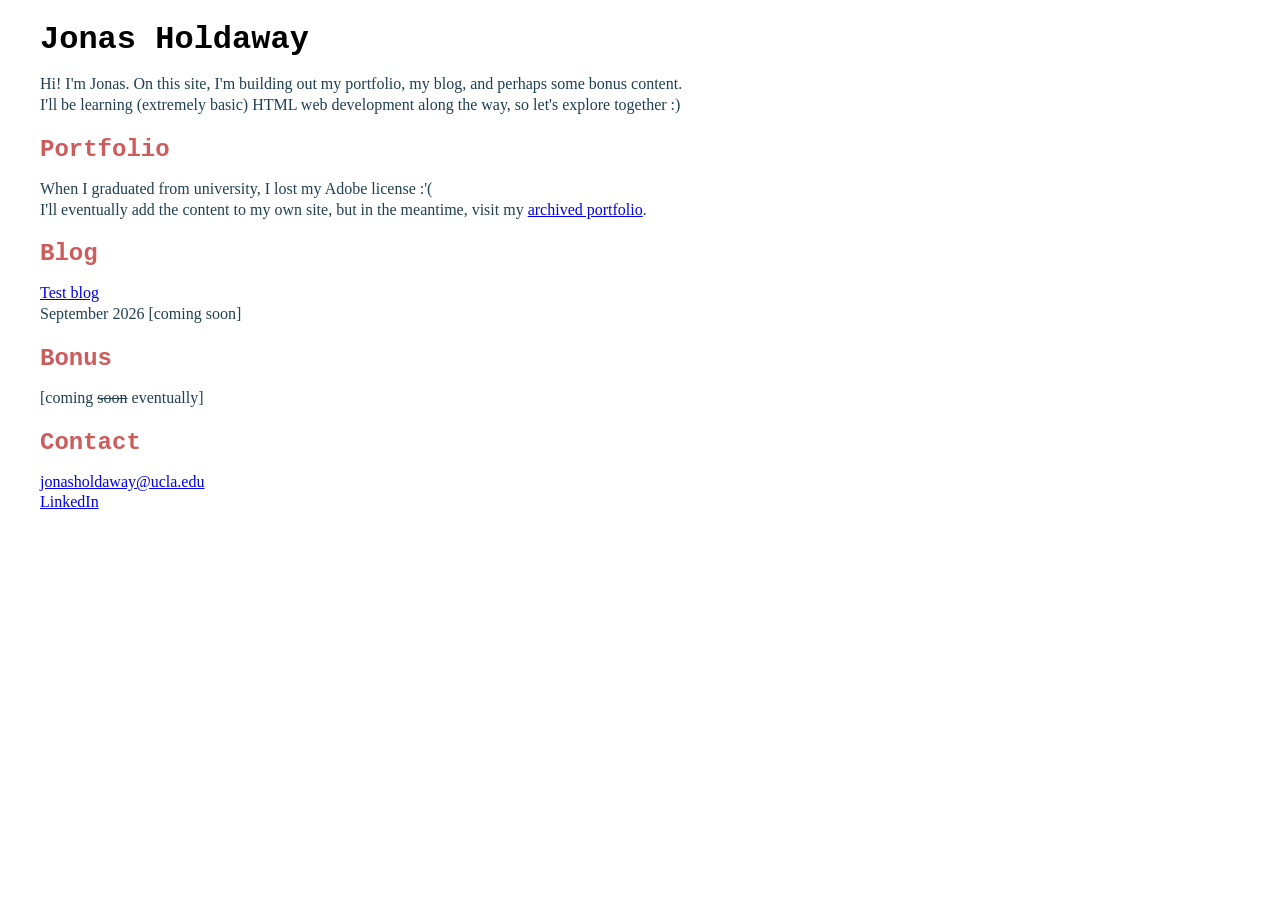
==== index.html @ 880e569c "Fix paragraph formatting in index.html" ====
<!DOCTYPE html>
<html>
    
<head>
    <title> Jonas Holdaway | Home </title>
    <link rel="stylesheet" href="blog/blogstyles.css">
</head>

<h1> Jonas Holdaway</h1>
<p>
    Hi! I'm Jonas. On this site, I'm building out my portfolio, my blog, and perhaps some bonus content. <br>
    I'll be learning (extremely basic) HTML web development along the way, so let's explore together :) 
</p>

<h2>Portfolio</h2>
<p>
When I graduated from university, I lost my Adobe license :'( <br>
I'll eventually add the content to my own site, but in the meantime, visit my <a href="https://web.archive.org/web/20260809123000/https://holdaway.myportfolio.com/">archived portfolio</a>.
</p>

<h2>Blog</h2>
<p>
<a href="blog/testblog.html">Test blog </a> <br>
September 2026 [coming soon]
</p>

<h2>Bonus</h2>
<p>[coming <s>soon</s> eventually]</p>

<h2>Contact</h2>

<p><a href="mailto:jonasholdaway@ucla.edu">jonasholdaway@ucla.edu</a><br>
<a href="https://www.linkedin.com/in/jonasholdaway">LinkedIn</a></p>

</body>
</html>
---- blog/blogstyles.css ----
body {margin-left:40px;}
p {font-family:'Times New Roman',serif; color:rgb(32,64,80); max-width:800px; text-align:justify; line-height:1.3;}
.date {color:indianred; font-weight:bold; font-style:italic;}
h1 {font-family:'Courier New',monospace; margin-bottom:0px; color: black;}
h2 {font-family:'Courier New',monospace; margin-bottom:0px; color: indianred;}
h3 {font-family:'Courier New',monospace; margin-bottom:0px; color: rebeccapurple}
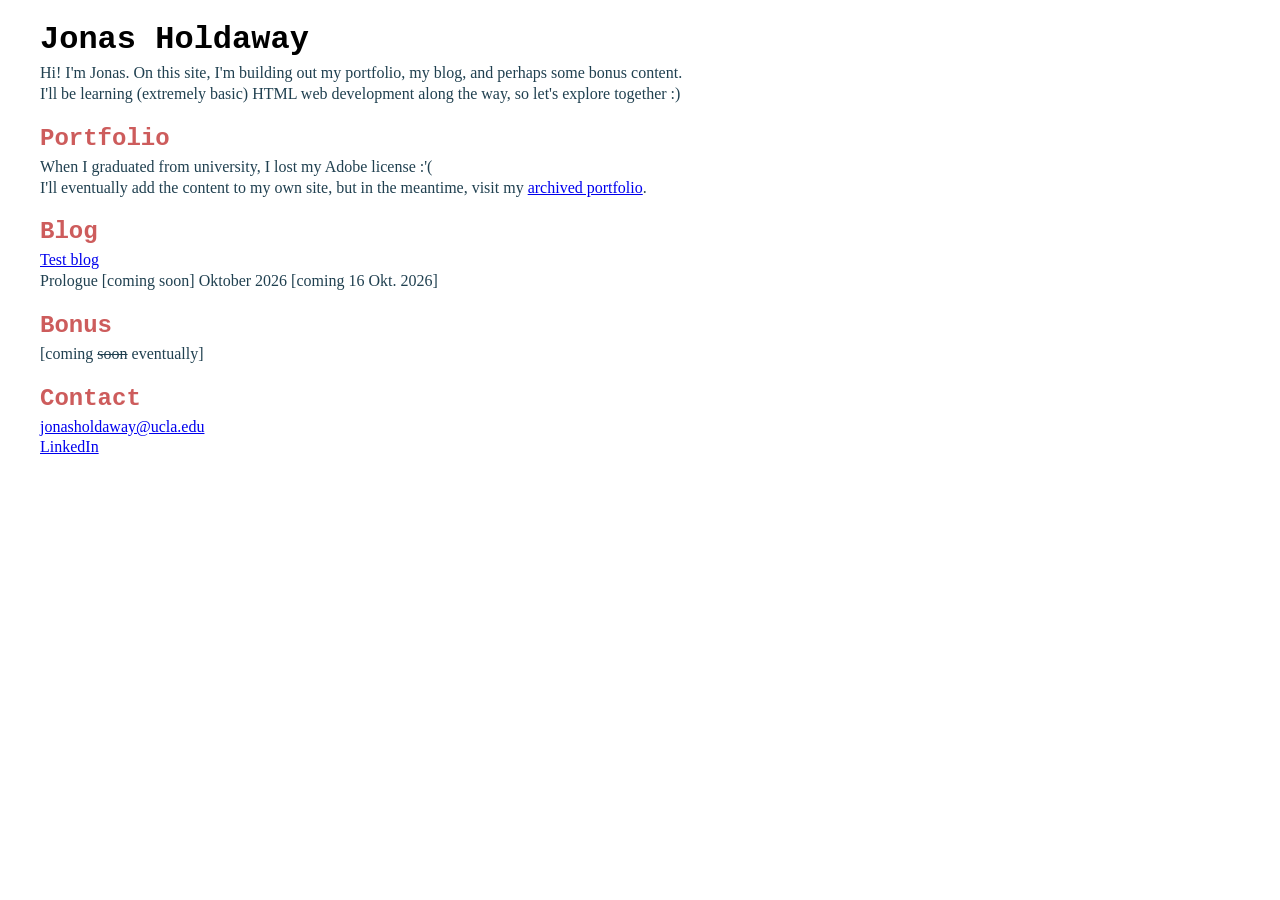
==== commit 3f46cecd: "Revise blog links and add prologue information Updated blog section with new links and dates." ====
--- a/index.html
+++ b/index.html
@@ -20,8 +20,10 @@
 
 <h2>Blog</h2>
 <p>
-<a href="blog/testblog.html">Test blog </a> <br>
-September 2026 [coming soon]
+    <a href="blog/testblog.html">Test blog </a> <br>
+    <!-- <a href="blog/prologue.html">Prologue </a> <br> -->
+    Prologue [coming soon]
+    Oktober 2026 [coming 16 Okt. 2026]
 </p>
 
 <h2>Bonus</h2>
--- a/blog/blogstyles.css
+++ b/blog/blogstyles.css
@@ -1,5 +1,5 @@
 body {margin-left:40px;}
-p {font-family:'Times New Roman',serif; color:rgb(32,64,80); max-width:800px; text-align:justify; line-height:1.3;}
+p {font-family:'Times New Roman',serif; color:rgb(32,64,80); max-width:800px; text-align:justify; line-height:1.3; margin-top:5px}
 .date {color:indianred; font-weight:bold; font-style:italic;}
 h1 {font-family:'Courier New',monospace; margin-bottom:0px; color: black;}
 h2 {font-family:'Courier New',monospace; margin-bottom:0px; color: indianred;}
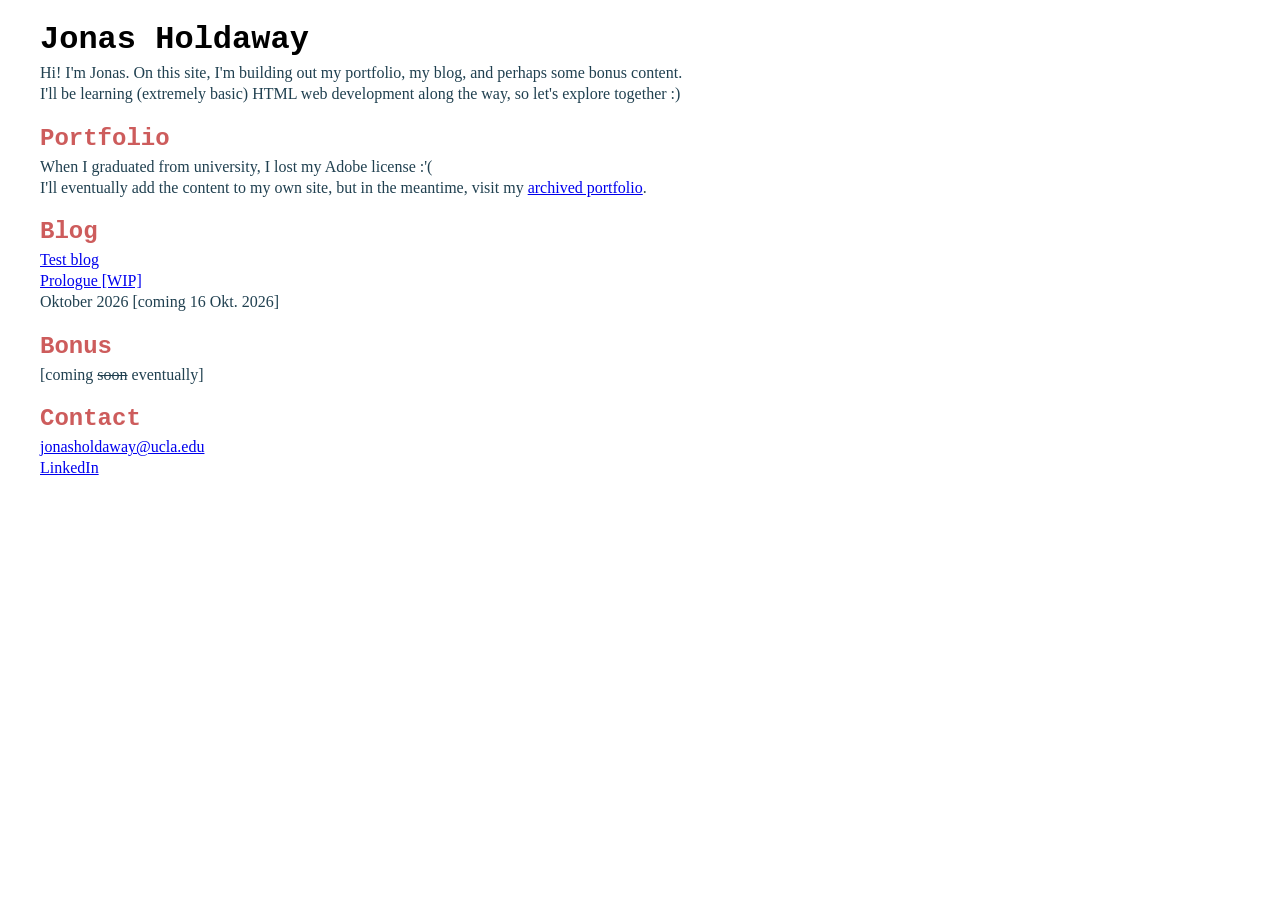
==== commit be391165: "Update Prologue link to indicate work in progress" ====
--- a/index.html
+++ b/index.html
@@ -21,8 +21,7 @@
 <h2>Blog</h2>
 <p>
     <a href="blog/testblog.html">Test blog </a> <br>
-    <!-- <a href="blog/prologue.html">Prologue </a> <br> -->
-    Prologue [coming soon]
+    <a href="blog/prologue.html">Prologue [WIP] </a> <br>
     Oktober 2026 [coming 16 Okt. 2026]
 </p>
 
--- a/blog/blogstyles.css
+++ b/blog/blogstyles.css
@@ -1,6 +1,6 @@
 body {margin-left:40px;}
 p {font-family:'Times New Roman',serif; color:rgb(32,64,80); max-width:800px; text-align:justify; line-height:1.3; margin-top:5px}
-.date {color:indianred; font-weight:bold; font-style:italic;}
+.date {color:cornflowerblue; font-weight:bold; font-style:italic;}
 h1 {font-family:'Courier New',monospace; margin-bottom:0px; color: black;}
 h2 {font-family:'Courier New',monospace; margin-bottom:0px; color: indianred;}
 h3 {font-family:'Courier New',monospace; margin-bottom:0px; color: rebeccapurple}
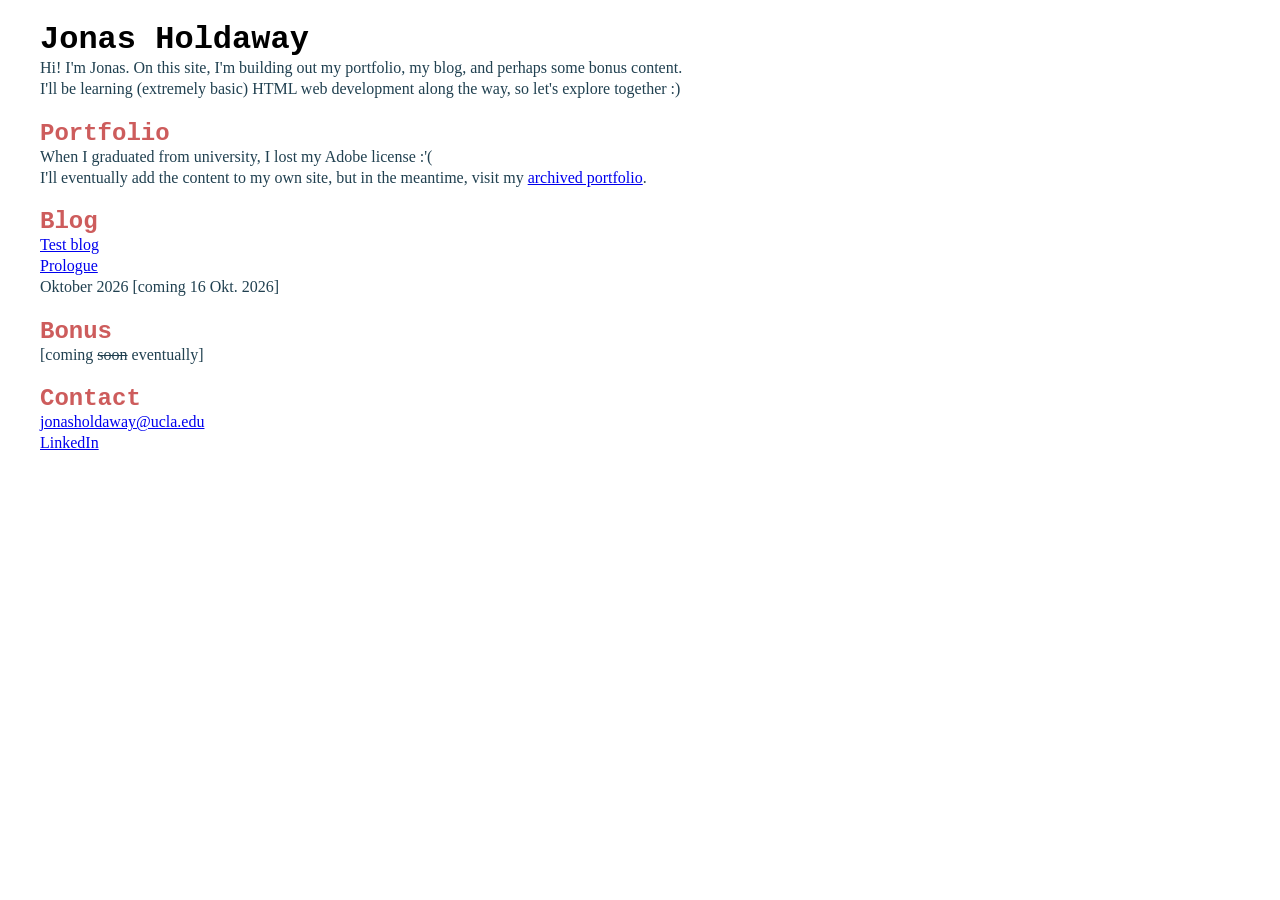
==== commit d90a6f93: "Fix formatting and update blog links in index.html" ====
--- a/index.html
+++ b/index.html
@@ -14,14 +14,14 @@
 
 <h2>Portfolio</h2>
 <p>
-When I graduated from university, I lost my Adobe license :'( <br>
-I'll eventually add the content to my own site, but in the meantime, visit my <a href="https://web.archive.org/web/20260809123000/https://holdaway.myportfolio.com/">archived portfolio</a>.
+    When I graduated from university, I lost my Adobe license :'( <br>
+    I'll eventually add the content to my own site, but in the meantime, visit my <a href="https://web.archive.org/web/20260809123000/https://holdaway.myportfolio.com/">archived portfolio</a>.
 </p>
 
 <h2>Blog</h2>
 <p>
     <a href="blog/testblog.html">Test blog </a> <br>
-    <a href="blog/prologue.html">Prologue [WIP] </a> <br>
+    <a href="blog/prologue.html">Prologue </a> <br>
     Oktober 2026 [coming 16 Okt. 2026]
 </p>
 
--- a/blog/blogstyles.css
+++ b/blog/blogstyles.css
@@ -1,6 +1,23 @@
+:root {--wideness:700px; 
+       --bodycolor:rgb(32,64,80);}
+
 body {margin-left:40px;}
-p {font-family:'Times New Roman',serif; color:rgb(32,64,80); max-width:800px; text-align:justify; line-height:1.3; margin-top:5px}
-.date {color:cornflowerblue; font-weight:bold; font-style:italic;}
-h1 {font-family:'Courier New',monospace; margin-bottom:0px; color: black;}
+p {
+    font-family:'Times New Roman',serif;
+    color:var(--bodycolor);
+    max-width:var(--wideness);
+    text-align:justify;
+    line-height:1.3;
+    margin-top:0;
+    margin-bottom:15px;
+}
+div {text-align: center; 
+     max-width:var(--wideness); 
+     color:var(--bodycolor);
+     margin-bottom:15px}
+
+.date {color:cornflowerblue; font-weight:bold; font-style:italic; margin-top:5px}
+
+h1 {font-family:'Courier New',monospace; margin-bottom:0px; color: black;}  
 h2 {font-family:'Courier New',monospace; margin-bottom:0px; color: indianred;}
 h3 {font-family:'Courier New',monospace; margin-bottom:0px; color: rebeccapurple}
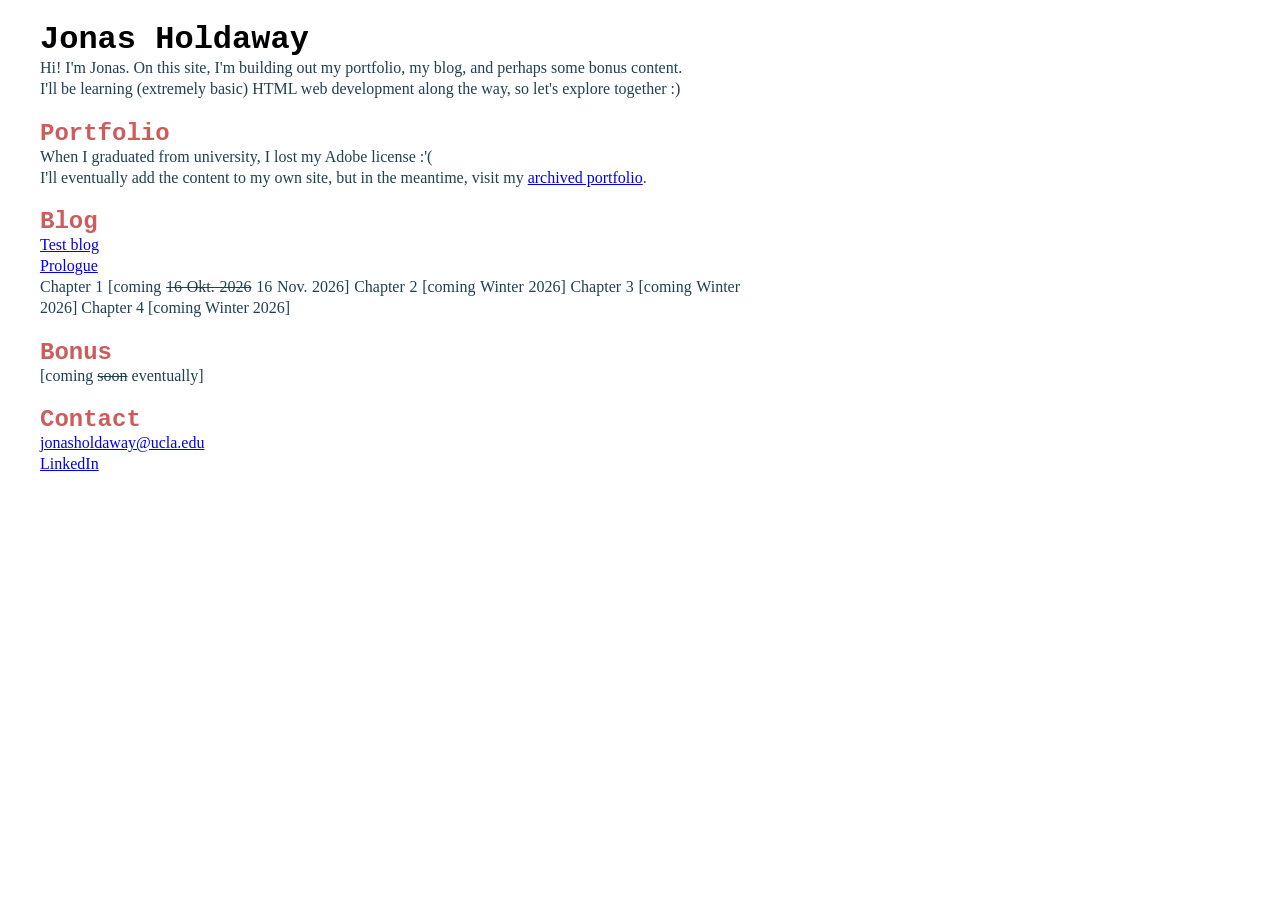
==== commit 269a4d1f: "Update blog release dates and chapters" ====
--- a/index.html
+++ b/index.html
@@ -22,7 +22,10 @@
 <p>
     <a href="blog/testblog.html">Test blog </a> <br>
     <a href="blog/prologue.html">Prologue </a> <br>
-    Oktober 2026 [coming 16 Okt. 2026]
+    Chapter 1 [coming <s>16 Okt. 2026</s> 16 Nov. 2026]
+    Chapter 2 [coming Winter 2026]
+    Chapter 3 [coming Winter 2026]
+    Chapter 4 [coming Winter 2026]
 </p>
 
 <h2>Bonus</h2>
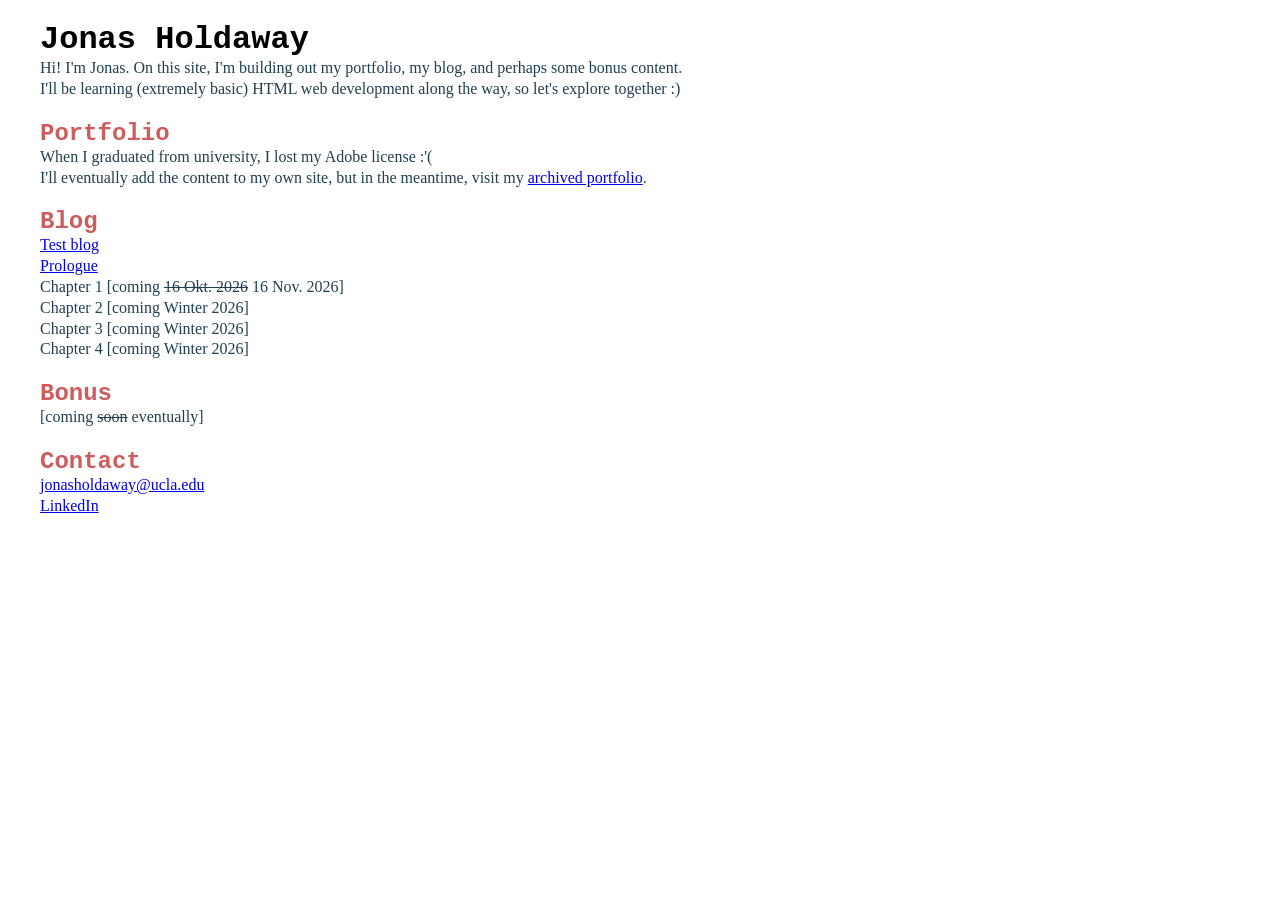
==== commit dfd6503f: "Add line breaks for chapter listings in index.html" ====
--- a/index.html
+++ b/index.html
@@ -22,10 +22,10 @@
 <p>
     <a href="blog/testblog.html">Test blog </a> <br>
     <a href="blog/prologue.html">Prologue </a> <br>
-    Chapter 1 [coming <s>16 Okt. 2026</s> 16 Nov. 2026]
-    Chapter 2 [coming Winter 2026]
-    Chapter 3 [coming Winter 2026]
-    Chapter 4 [coming Winter 2026]
+    Chapter 1 [coming <s>16 Okt. 2026</s> 16 Nov. 2026] <br>
+    Chapter 2 [coming Winter 2026] <br>
+    Chapter 3 [coming Winter 2026] <br>
+    Chapter 4 [coming Winter 2026] <br>
 </p>
 
 <h2>Bonus</h2>
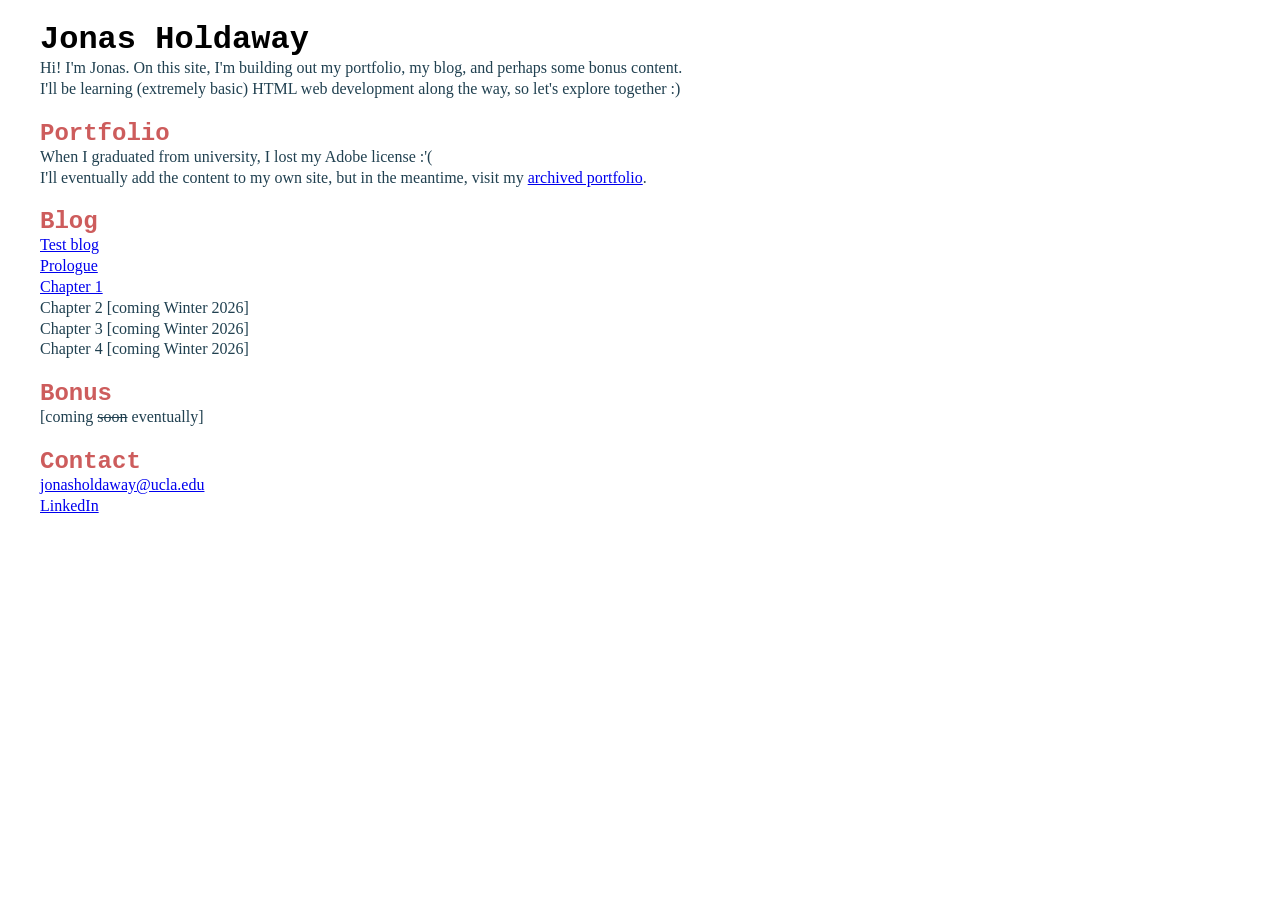
==== commit 34ec3369: "Modify blog links and update Chapter 1 details Updated links and text for Chapter 1." ====
--- a/index.html
+++ b/index.html
@@ -21,8 +21,8 @@
 <h2>Blog</h2>
 <p>
     <a href="blog/testblog.html">Test blog </a> <br>
-    <a href="blog/prologue.html">Prologue </a> <br>
-    Chapter 1 [coming <s>16 Okt. 2026</s> 16 Nov. 2026] <br>
+    <a href="blog/prologue.html">Prologue  </a> <br>
+    <a href="blog/chapter1.html">Chapter 1 </a> <br>
     Chapter 2 [coming Winter 2026] <br>
     Chapter 3 [coming Winter 2026] <br>
     Chapter 4 [coming Winter 2026] <br>
--- a/blog/blogstyles.css
+++ b/blog/blogstyles.css
@@ -12,8 +12,10 @@
     margin-bottom:15px;
 }
 div {text-align: center; 
-     max-width:var(--wideness); 
+     width:var(--wideness); 
+     max-width: 100%;
      color:var(--bodycolor);
+     margin-top:0;
      margin-bottom:15px}
 
 .date {color:cornflowerblue; font-weight:bold; font-style:italic; margin-top:5px}
@@ -21,3 +23,28 @@
 h1 {font-family:'Courier New',monospace; margin-bottom:0px; color: black;}  
 h2 {font-family:'Courier New',monospace; margin-bottom:0px; color: indianred;}
 h3 {font-family:'Courier New',monospace; margin-bottom:0px; color: rebeccapurple}
+
+figure {
+       /* border: 1px #cccccc solid; */
+       width: var(--wideness);
+       max-width: 100%;
+       box-sizing: border-box;
+       padding: 4px;
+       margin: 0;}
+
+figure img {
+       display: block;
+       max-width: 100%;
+       margin: 0 auto;}
+
+figcaption {
+       /* background-color: black;
+       color: white; */
+       font-family:'Courier New',monospace;
+       font-style: italic;
+       font-size: 0.85em;
+       color:cornflowerblue;
+       padding: 2px;
+       text-align: center;
+       margin-top: 5px;
+       margin-bottom: 15px;}
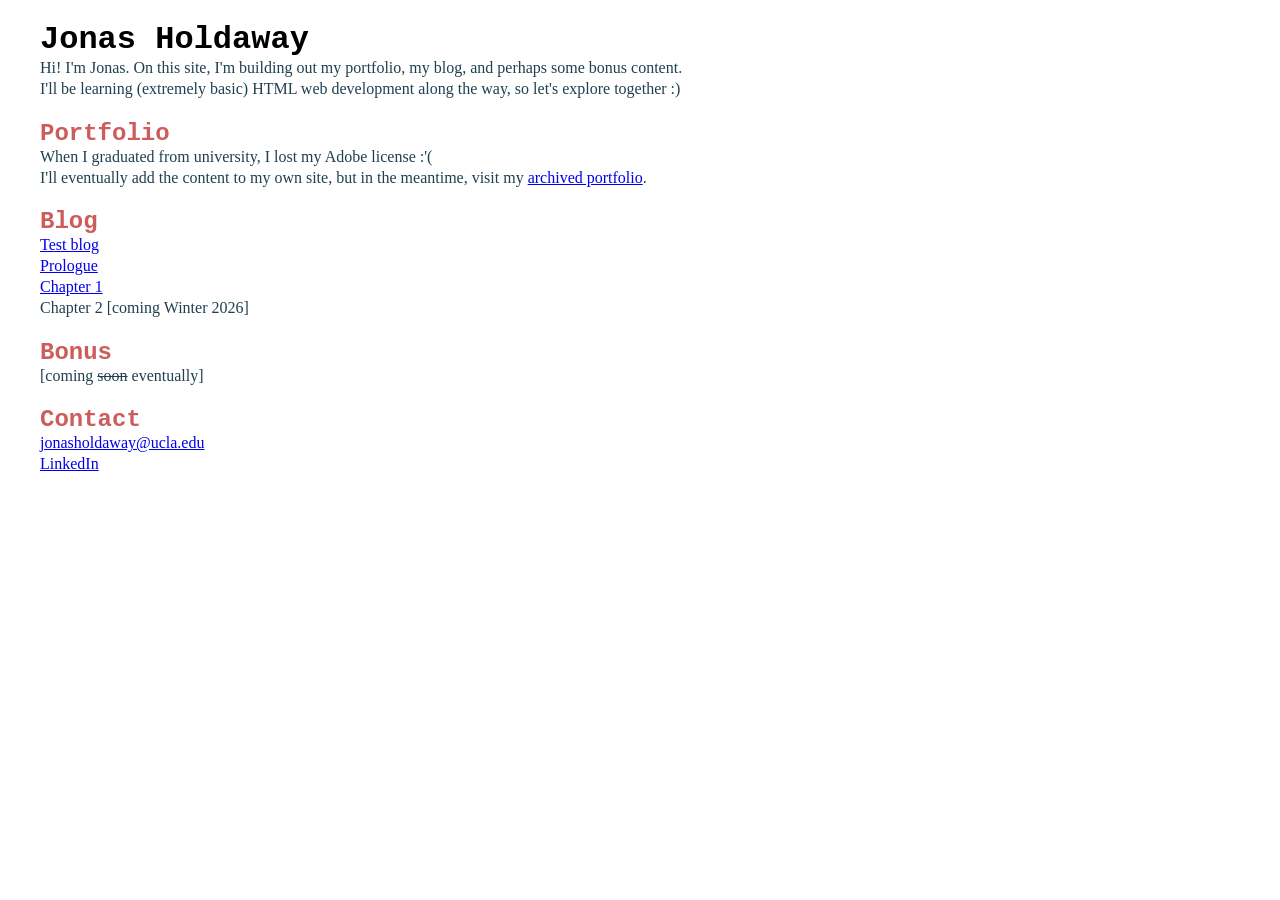
==== commit ca17d9f6: "Update chapter release information in index.html Comment out upcoming chapters to indicate future re" ====
--- a/index.html
+++ b/index.html
@@ -24,8 +24,8 @@
     <a href="blog/prologue.html">Prologue  </a> <br>
     <a href="blog/chapter1.html">Chapter 1 </a> <br>
     Chapter 2 [coming Winter 2026] <br>
-    Chapter 3 [coming Winter 2026] <br>
-    Chapter 4 [coming Winter 2026] <br>
+    <!-- Chapter 3 [coming later] <br> -->
+    <!-- Chapter 4 [coming even later] <br> -->
 </p>
 
 <h2>Bonus</h2>
--- a/blog/blogstyles.css
+++ b/blog/blogstyles.css
@@ -3,22 +3,21 @@
 
 body {margin-left:40px;}
 p {
-    font-family:'Times New Roman',serif;
-    color:var(--bodycolor);
-    max-width:var(--wideness);
-    text-align:justify;
-    line-height:1.3;
-    margin-top:0;
-    margin-bottom:15px;
-}
+       font-family:'Times New Roman',serif;
+       color:var(--bodycolor);
+       max-width:var(--wideness);
+       text-align:justify;
+       line-height:1.3;
+       margin-top:0;
+       margin-bottom:15px;}
+
 div {text-align: center; 
-     width:var(--wideness); 
-     max-width: 100%;
-     color:var(--bodycolor);
-     margin-top:0;
-     margin-bottom:15px}
-
-.date {color:cornflowerblue; font-weight:bold; font-style:italic; margin-top:5px}
+       width:var(--wideness); 
+       max-width: 100%;
+       color:var(--bodycolor);
+       box-sizing: border-box;
+       margin-top:0;
+       margin-bottom:15px}
 
 h1 {font-family:'Courier New',monospace; margin-bottom:0px; color: black;}  
 h2 {font-family:'Courier New',monospace; margin-bottom:0px; color: indianred;}
@@ -48,3 +47,26 @@
        text-align: center;
        margin-top: 5px;
        margin-bottom: 15px;}
+
+/* CLASS HIERARCHY */
+
+.date {color:cornflowerblue; 
+       font-weight:bold; 
+       font-style:italic; 
+       margin-top:5px}
+
+.page-nav {
+       font-family:'Courier New',monospace;
+       display: flex;
+       justify-content: space-between;
+       width:var(--wideness); 
+       max-width: 100%;
+       margin-top: 60px;}
+
+.top-link {
+       font-family:'Courier New',monospace;
+       width:var(--wideness); 
+       max-width: 100%;
+       text-align: center;       
+       margin-top: 15px;
+       margin-bottom: 60px;}
